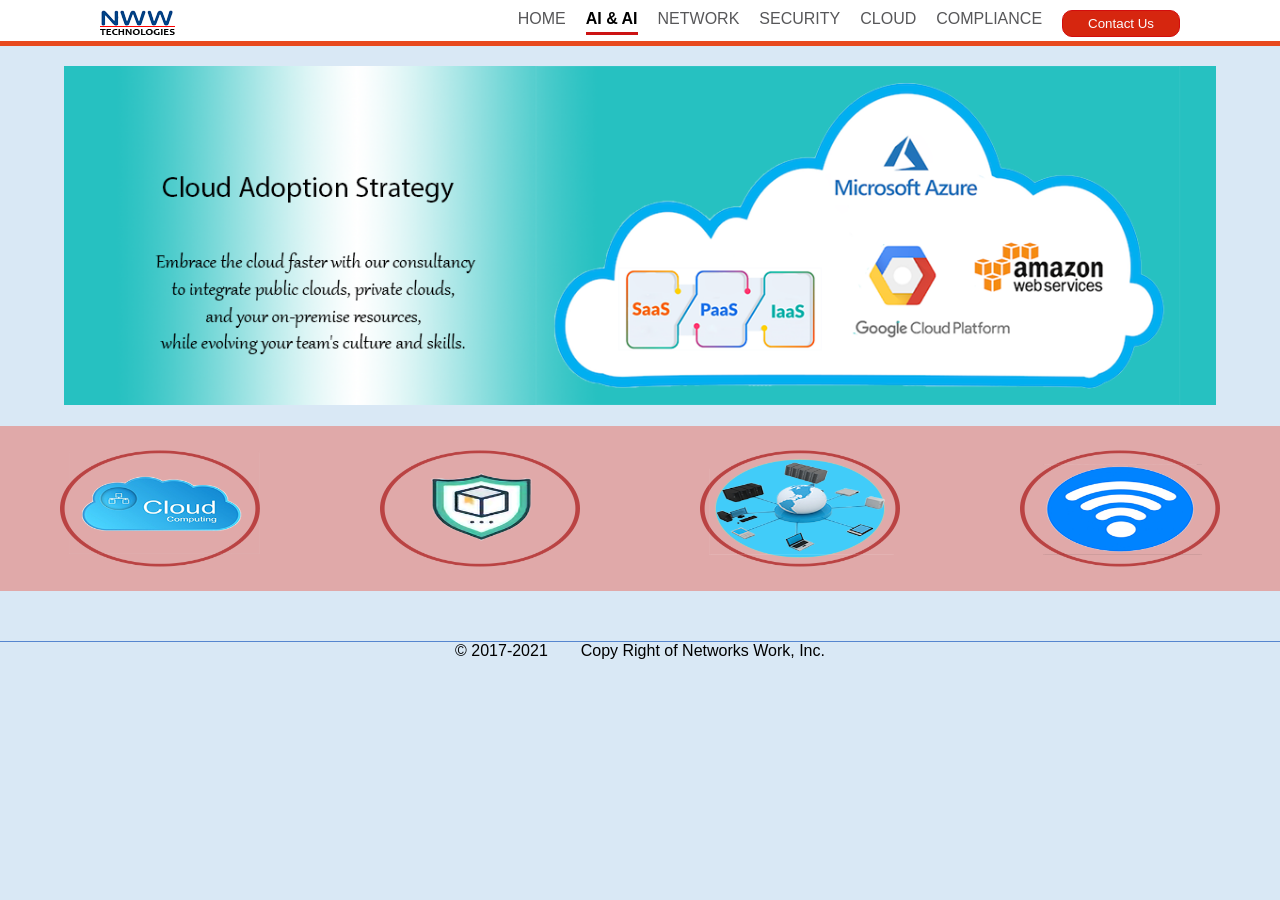
==== ai.html @ e2088b8c "Add files via upload" ====
<!DOCTYPE html>
<html lang="en">
<head>
    <meta charset="UTF-8">
    <meta http-equiv="X-UA-Compatible" content="IE=edge">
    <meta name="viewport" content="width=device-width, initial-scale=1.0">
    <meta http-equiv="refresh" content="100; URL=ai-services.html" />
    <title>AI & AI Services</title>
    <link rel="preconnect" href="https://fonts.gstatic.com">
    <link rel="stylesheet" href="ai.css">
</head>
<body>

   
    <div class="container">
        <div class="nav-wrapper">
            
            <div class="right-nav">
                <div class="NWW">
                    <div><a href="index.html"><img src="Images-NWW/NWW-logo-small.png" alt="Logo for NWW"></a></div>  
                </div>
              
         
            </div>

            <div class="left-nav">
                <div class="nav-link-wrapper">           
                    <a href="home.html">HOME</a>  
                </div>   
                <div class="nav-link-wrapper active-nav-link">  
                    <a href="ai.html">AI & AI</a>
                </div>   
                <div class="nav-link-wrapper">  
                    <a href="network.html">NETWORK</a>
                </div>   
                <div class="nav-link-wrapper">  
                    <a href="security.html">SECURITY</a>
                </div>   
                <div class="nav-link-wrapper">  
                    <a href="cloud.html">Cloud</a>
                </div>   
                <div class="nav-link-wrapper">      
                    <a href="compliance.html">COMPLIANCE</a>
                </div>   
                <div class="nav-link-wrapper">  
                    <a href="contact.html"> <button type="button" formaction="index.html">Contact Us</button></a>
                </div>
                  
            </div>  
        </div>
    


        <div id="slider">
            <figure>
             

                <a href="ai-services.html">
                    <img src="Images-NWW/Cloud strategy.png" width="400px">
                </a>

                <a href="ai-services.html">
                    <img src="Images-NWW/Cloud Integration-T5.png" width="400px">
                </a>


                <a href="ai-services.html">
                    <img src="Images-NWW/Cloud networking.png" width="400px"> 
                </a>
                
                <a href="ai-services.html">
                    <img src="Images-NWW/IAM-T5.jpg" width="400px">
                </a>      

                <a href="ai-services.html">
                    <img src="Images-NWW/Infrastructure-T5b.png" width="400px">
                </a>  



            </figure>

        </div>

        <div class="Redline">       </div> 
    
        <div class="flipper">   

            <div class="image-container fade1">
                <img src="Images-S/Icon-Cloud.png">   
            </div>
            
            <div class="image-container fade2">
                <img src="Images-S/Icon-Shield.png">   
            </div>

            <div class="image-container fade3">
                <img src="Images-S/Icon-Network.png">   
            </div>

            <div class="image-container fade4">
                <img src="Images-S/Icon-WiFi.png">   
            </div>

        </div>

        <div class="Redline">       </div>


    </div>


    <footer>
        &#169; 2017-2021 &ensp;&ensp;&ensp;  Copy Right of Networks Work, Inc. 
    </footer>

</div>

    
</body>

<script>
    const portfolioItems = document.querySelectorAll('.portfolio-item-wrapper')
    portfolioItems.forEach(portfolioItem => {
       portfolioItem.addEventListener('mouseover', () => {
           portfolioItem.childNodes[1].classList.add('img-darken'); 
   
       })

       portfolioItem.addEventListener('mouseout', () => {
           portfolioItem.childNodes[1].classList.remove('img-darken'); 
   
       })
    })
     
</script>


</html>
---- ai.css ----
html {
    height: 100%;
}

body {
    margin: 0px;
    background-color: #d9e8f5;
    background-size: cover;
    font-family: "lato", arial, sans-serif;
  
}

.container {
    display: grid;
    grid-template-columns: 1fr;
    
}



.nav-wrapper {
    display: flex; 
    justify-content: space-between; 
    padding-top: 10px;
    padding-bottom:  0px;
    padding-right: 80px;
    border-bottom: #e8491d 5px solid;
    background-color: rgb(255, 255, 255);
}


.left-nav {
    display: flex;
}


.right-nav {
    display: flex;
    width: 15%;
    padding-left: 100px;
    justify-content: space-between;
}

button {
    color: #fbfcfd;
    padding: 5px 25px;
    background:rgb(214, 38, 15);
    border: 1px solid rgb(211, 13, 13);
    border-radius: 10px;
    outline: rgb(27, 30, 184);
    cursor: pointer;

}

.nav-wrapper > .left-nav > div {
    margin-right: 20px;
    font-size: 1em;
    text-transform: uppercase

}

.nav-link-wrapper {
    height: 22px;
    border-bottom: 1px solid transparent;
    transition: border-bottom 0.5s;
}

.nav-link-wrapper a {
    color: #252527c4;
    text-decoration: none;
    transition: color 0.5s;
}

.nav-link-wrapper:hover {
    border-bottom: 2px solid black;

}

.nav-link-wrapper a:hover {
    color: darkblue;
    text-shadow: darkmagenta;
    font-size: 1em;
    font-weight: bold;
}

.active-nav-link  {
    color: darkblue;
    text-shadow: darkmagenta;
    font-size: 1em;
    font-weight: bold;
    border-bottom: 3px solid rgb(204, 19, 19);
}

.active-nav-link  a{
    color: rgb(0, 0, 0) !important;
    
}
.right-nav {
    display: flex;
    margin-right: 50px;
    
}



#slider {
    overflow: hidden;
    width: 90%;
    margin-top: 20px;
    margin-bottom: 20px;
    margin-left: auto;
    margin-right: auto;
}  

#slider figure {
    position: relative;
    width: 500%;
    margin: 0;
    left: 0;
    animation: 50s slider infinite ease-in-out;
}

#slider figure img {
    padding-left: 0px;
    padding-top: 0px;
    float: left;
    width: 20%;
    
    
}

@keyframes slider {
    0% {
        left: 0;
    }
    
    18% {
        left: 0;
    }

    20% {
        left: -100%;

    }

    38% {
        left: -100%;

    }


    40% {
        left: -200%;

    }

    58% {
        left: -200%;

    }


    60% {
        left: -300%;

    }


    78% {
        left: -300%;

    }


    80% {
        left: -400%;
    }  

    98% {
        left: -400%;
    }  

 

    100% {
        left: 0%;
    }  
}

.Redline {  
    margin-top: px;
    width: 100%;
    height: 5px;
    background-color: rgb(224, 169, 169);
}



.flipper {
    width: 100%;
    height: 150px;
    margin-top: 0px;
    margin-left: auto;
    margin-right: auto;


    background: rgb(224, 169, 169);
    display: flex;
    justify-content:space-around;
    padding-top: 5px;
}


.image-container {
    height: 145px;
    width:250px;
    border: 1px black;
    position: relative;
}

.image-container img{
    width: 100%;
    height: 100%;
}


.transition-image{
    position: absolute;
    top: 0px;
    left: 0px;
    opacity:0;
    transition: opacity 0.8s ease;

}

.transition-image:hover{
    opacity:1;
}


.fade1:hover::after{
    opacity: 0.9;

}

.fade1::after {
    content: "AI & Machine Learning";
    color: rgb(247, 244, 244);
    display:flex;
    justify-content: center;
    align-items: center;
    font-size: 24px;
    text-align: center;
    background: rgb(44, 100, 240);
    width:100%;
    height: 100%;
    position: absolute;
    top:0px;
    left: 0px;
    opacity: 0;
    transition: opacity 0.5s ease;
}

.fade2:hover::after{
    opacity: 0.8;

}
.fade2::after {
    content: "AI Security";
    color: rgb(253, 253, 253);
    display:flex;
    justify-content: center;
    align-items: center;
    font-size: 24px;
    text-align: center;
    background: rgb(102, 10, 3);
    width:100%;
    height: 100%;
    position: absolute;
    top:0px;
    left: 0px;
    opacity: 0;
    transition: opacity 0.5s ease;
}


.fade3:hover::after{
    opacity: 0.8;
}

.fade3::after {
    content: "Network Automation";
    color: rgb(241, 235, 235);
    display:flex;
    justify-content: center;
    align-items: center;
    font-size: 24px;
    text-align: center;
    background: rgb(14, 123, 90);
    width:100%;
    height: 100%;
    position: absolute;
    top:0px;
    left: 0px;
    opacity: 0;
    transition: opacity 0.5s ease;
}

.fade4:hover::after{
    opacity: 0.8;
}
.fade4::after {
    content: "Intelligent Analytics";
    color: rgb(253, 253, 253);
    display:flex;
    justify-content: center;
    align-items: center;
    font-size: 24px;
    text-align: center;
    background: rgb(180, 100, 20);
    width:100%;
    height: 100%;
    position: absolute;
    top:0px;
    left: 0px;
    opacity: 0;
    transition: opacity 0.5s ease;
}





footer {
    margin-top: 50px;
    width:100%;
    height: 0.1vh;
    border-top:  #5686cf 1px solid;
    padding-top: 0px;
    align-content:center
    justify-content: center;
    text-align: center;
}
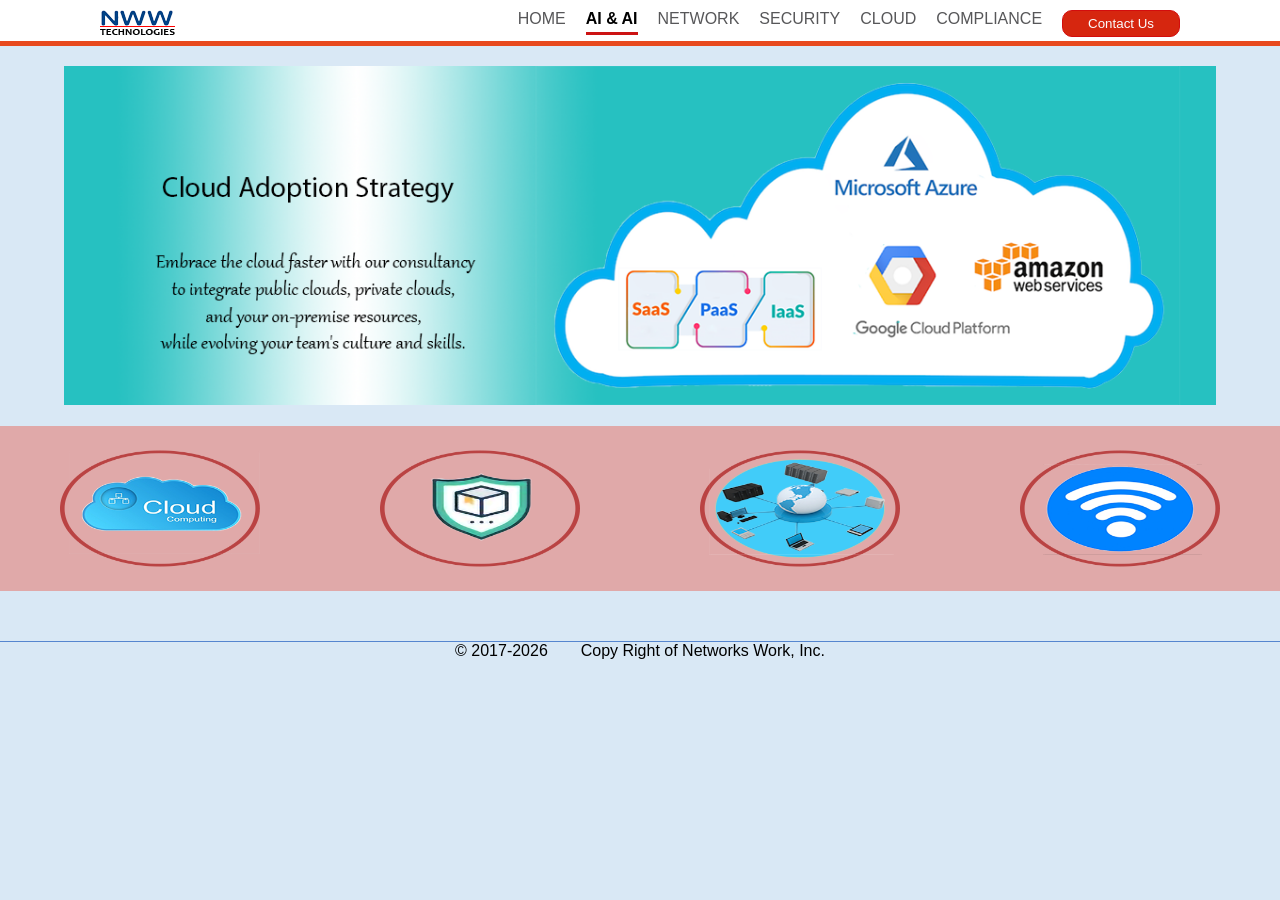
==== commit fe6190ca: "Add files via upload" ====
--- a/ai.html
+++ b/ai.html
@@ -111,7 +111,7 @@
 
 
     <footer>
-        &#169; 2017-2021 &ensp;&ensp;&ensp;  Copy Right of Networks Work, Inc. 
+        &#169; 2017-2026 &ensp;&ensp;&ensp;  Copy Right of Networks Work, Inc. 
     </footer>
 
 </div>
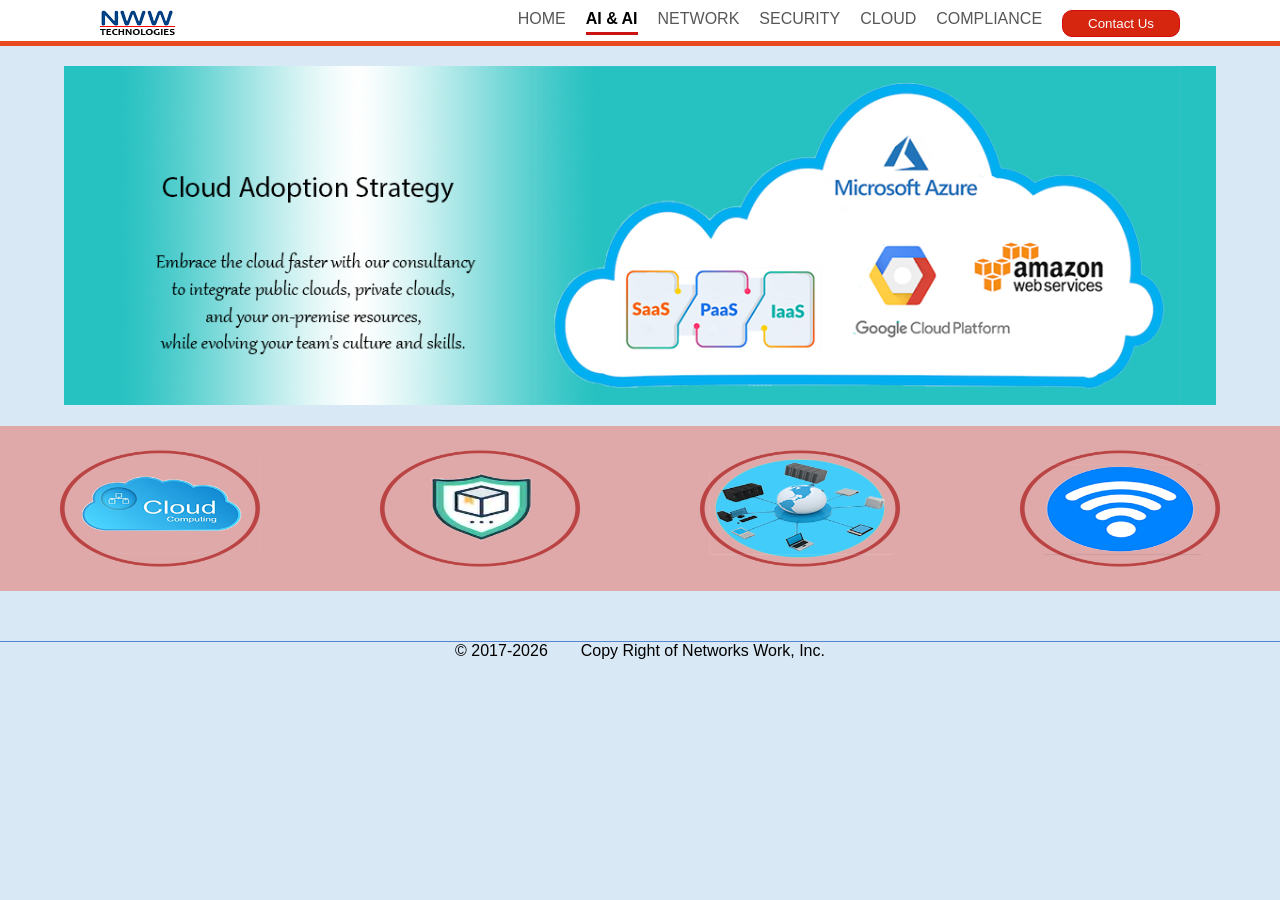
==== commit 1224403f: "Add files via upload" ====
--- a/ai.html
+++ b/ai.html
@@ -56,24 +56,24 @@
              
 
                 <a href="ai-services.html">
-                    <img src="Images-NWW/Cloud strategy.png" width="400px">
+                    <img src="Images-NWW/Cloud strategy.png" width="360px">
                 </a>
 
                 <a href="ai-services.html">
-                    <img src="Images-NWW/Cloud Integration-T5.png" width="400px">
+                    <img src="Images-NWW/Cloud Integration-T5.png" width="360px">
                 </a>
 
 
                 <a href="ai-services.html">
-                    <img src="Images-NWW/Cloud networking.png" width="400px"> 
+                    <img src="Images-NWW/Cloud networking.png" width="360px"> 
                 </a>
                 
                 <a href="ai-services.html">
-                    <img src="Images-NWW/IAM-T5.jpg" width="400px">
+                    <img src="Images-NWW/IAM-T5.jpg" width="360px">
                 </a>      
 
                 <a href="ai-services.html">
-                    <img src="Images-NWW/Infrastructure-T5b.png" width="400px">
+                    <img src="Images-NWW/Infrastructure-T5b.png" width="360px">
                 </a>  
 
 
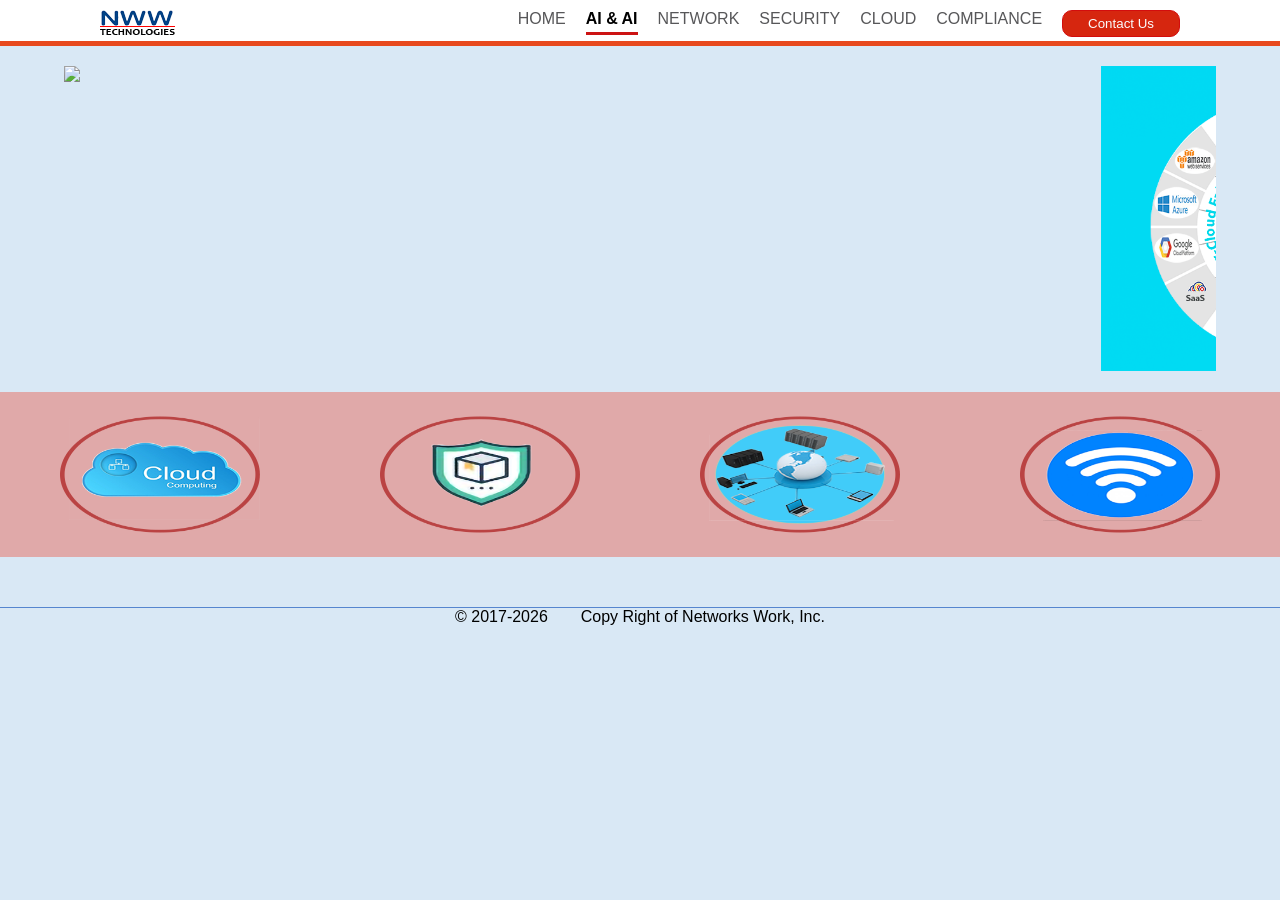
==== commit 4b115572: "Add files via upload" ====
--- a/ai.html
+++ b/ai.html
@@ -56,7 +56,7 @@
              
 
                 <a href="ai-services.html">
-                    <img src="Images-NWW/Cloud strategy.png" width="360px">
+                    <img src="Images-NWW/AI-intro.png" width="360px">
                 </a>
 
                 <a href="ai-services.html">
--- a/ai.css
+++ b/ai.css
@@ -124,7 +124,7 @@
     padding-left: 0px;
     padding-top: 0px;
     float: left;
-    width: 20%;
+    width: 18%;
     
     
 }
@@ -139,45 +139,45 @@
     }
 
     20% {
-        left: -100%;
+        left: -90%;
 
     }
 
     38% {
-        left: -100%;
+        left: -90%;
 
     }
 
 
     40% {
-        left: -200%;
+        left: -180%;
 
     }
 
     58% {
-        left: -200%;
+        left: -180%;
 
     }
 
 
     60% {
-        left: -300%;
+        left: -270%;
 
     }
 
 
     78% {
-        left: -300%;
+        left: -270%;
 
     }
 
 
     80% {
-        left: -400%;
+        left: -360%;
     }  
 
     98% {
-        left: -400%;
+        left: -360%;
     }  
 
  
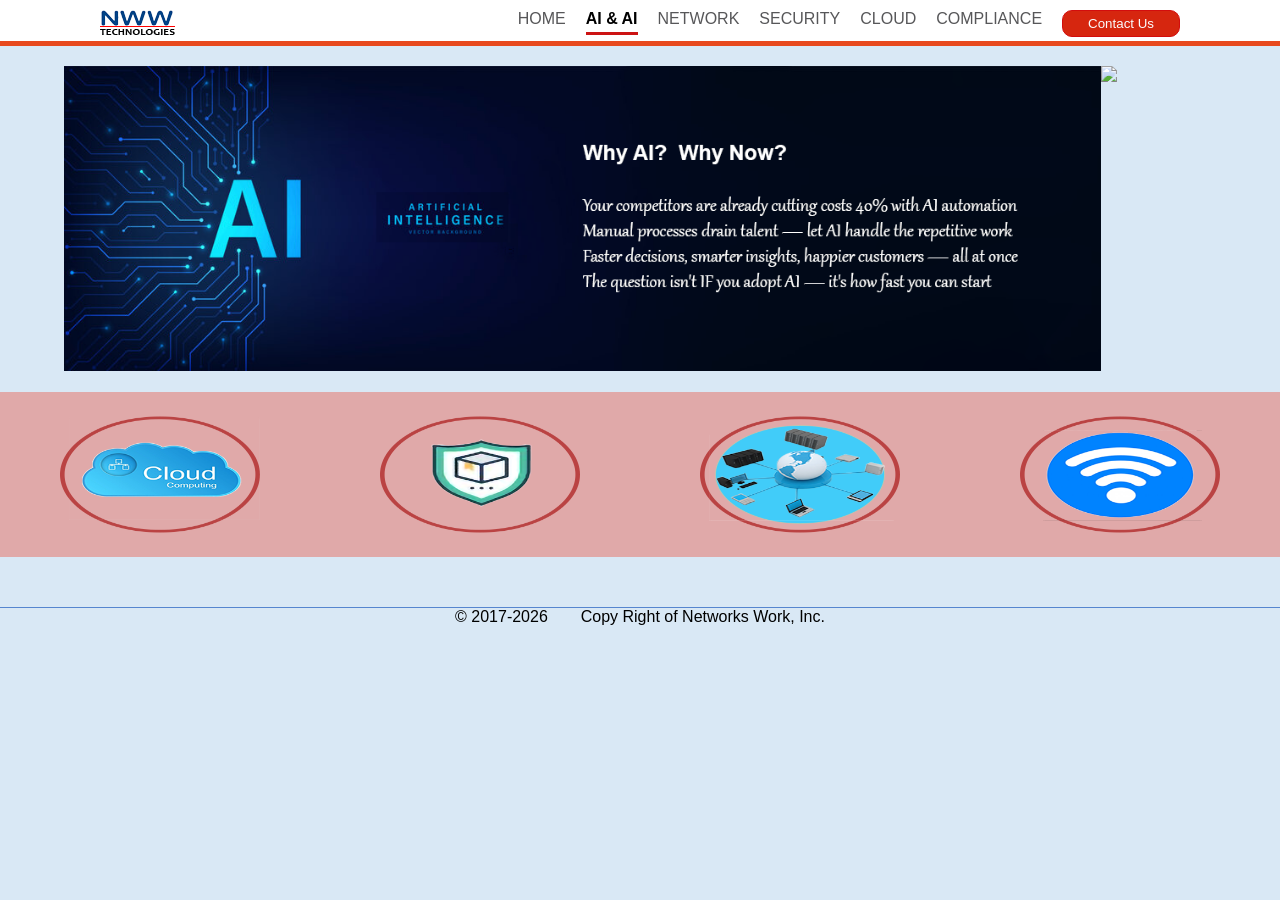
==== commit fa1b5d5e: "Add files via upload" ====
--- a/ai.html
+++ b/ai.html
@@ -60,7 +60,7 @@
                 </a>
 
                 <a href="ai-services.html">
-                    <img src="Images-NWW/Cloud Integration-T5.png" width="360px">
+                    <img src="Images-NWW/AI-Agent.png" width="360px">
                 </a>
 
 
